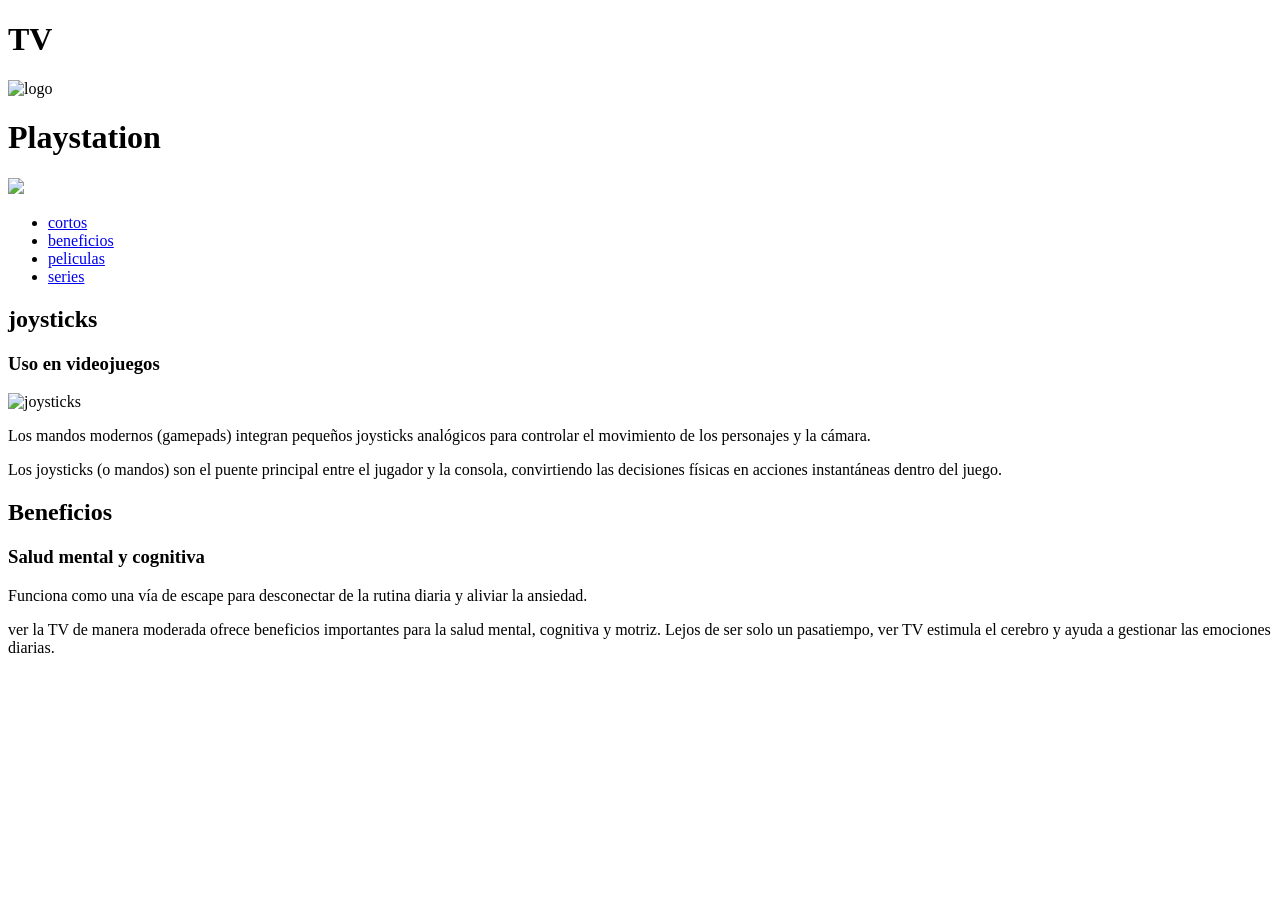
==== index.html @ 173726d8 "a" ====
<!DOCTYPE html>
<html lang="en">
<head>
    <meta charset="UTF-8">
    <meta name="viewport" content="width=device-width, initial-scale=1.0">
    <title>Trabajo</title>
    <link rel="stylesheet" href="style.css">
</head>
<body>
    <header>
        <h1>TV</h1>
          <img src="https://diamondfilms.com/img/noticias/60639052cbc67f94930a3bdef.jpg" alt="logo">
    </header>
 <!DOCTYPE html>
<html lang="en">
<head>
    <meta charset="UTF-8">
    <meta name="viewport" content="width=device-width, initial-scale=1.0">
   <title>Trabajo</title>
    <link rel="stylesheet" href="style.css">
</head>
<body>
    <header>
        <h1>Playstation</h1>
          <img src="https://acdn-us.mitiendanube.com/stores/004/237/212/products/9294-846b1e2d6f3076694217824774298736-480-0.webp alt="logo">
    </header>
 <nav>
        <ul>
            <li><a href="cortos.html">cortos</a></li>
            <li><a href="index.html">beneficios</a></li>
            <li><a href="peliculas.html">peliculas</a></li>
             <li><a href="series.html">series</a></li>
        </ul>
    </nav>
    <main>
        <section>
            <h2>joysticks</h2>
            <article>
                <h3>Uso en videojuegos</h3>
      
                <img src="https://spacegamer.com.ar/img/Public/1058-producto-untitled-1-1356.jpg"alt="joysticks">

                <p>Los mandos modernos (gamepads) integran pequeños joysticks analógicos para controlar el movimiento de los personajes y la cámara.</p>
            </article>
        </section>
    </main>
    <footer>
        <p>Los joysticks (o mandos) son el puente principal entre el jugador y la consola, convirtiendo las decisiones físicas en acciones instantáneas dentro del juego.</p>
    </footer>
</body>
</html>
    <main>
        <section>
            <h2>Beneficios</h2>
            <article>
                <h3>Salud mental y cognitiva</h3>
                <p> Funciona como una vía de escape para desconectar de la rutina diaria y aliviar la ansiedad.</p>
            </article>
        </section>
    </main>
    <footer>
        <p>ver la TV de manera moderada ofrece beneficios importantes para la salud mental, cognitiva y motriz. Lejos de ser solo un pasatiempo, ver TV estimula el cerebro y ayuda a gestionar las emociones diarias.</p>
    </footer>
</body>
</html>
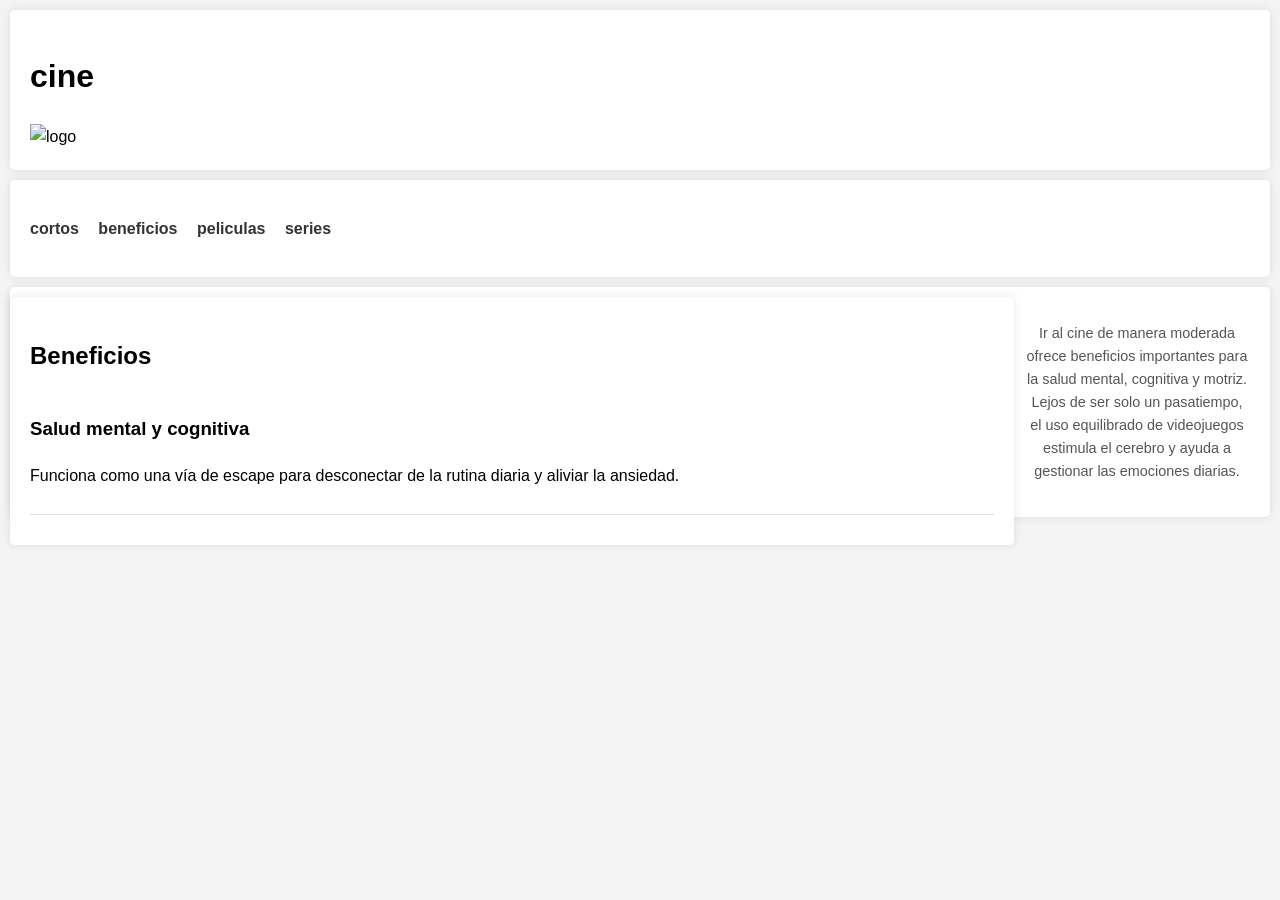
==== commit cc6b240c: "berni" ====
--- a/index.html
+++ b/index.html
@@ -8,21 +8,8 @@
 </head>
 <body>
     <header>
-        <h1>TV</h1>
-          <img src="https://diamondfilms.com/img/noticias/60639052cbc67f94930a3bdef.jpg" alt="logo">
-    </header>
- <!DOCTYPE html>
-<html lang="en">
-<head>
-    <meta charset="UTF-8">
-    <meta name="viewport" content="width=device-width, initial-scale=1.0">
-   <title>Trabajo</title>
-    <link rel="stylesheet" href="style.css">
-</head>
-<body>
-    <header>
-        <h1>Playstation</h1>
-          <img src="https://acdn-us.mitiendanube.com/stores/004/237/212/products/9294-846b1e2d6f3076694217824774298736-480-0.webp alt="logo">
+        <h1>cine</h1>
+          <img src="https://encrypted-tbn0.gstatic.com/images?q=tbn:ANd9GcSHELc25DgbNRX_06AdhMJVeHf8rKRItI3XYdMq9OnGbq_lvtVUbCpu6sk&s=10" alt="logo">
     </header>
  <nav>
         <ul>
@@ -34,23 +21,6 @@
     </nav>
     <main>
         <section>
-            <h2>joysticks</h2>
-            <article>
-                <h3>Uso en videojuegos</h3>
-      
-                <img src="https://spacegamer.com.ar/img/Public/1058-producto-untitled-1-1356.jpg"alt="joysticks">
-
-                <p>Los mandos modernos (gamepads) integran pequeños joysticks analógicos para controlar el movimiento de los personajes y la cámara.</p>
-            </article>
-        </section>
-    </main>
-    <footer>
-        <p>Los joysticks (o mandos) son el puente principal entre el jugador y la consola, convirtiendo las decisiones físicas en acciones instantáneas dentro del juego.</p>
-    </footer>
-</body>
-</html>
-    <main>
-        <section>
             <h2>Beneficios</h2>
             <article>
                 <h3>Salud mental y cognitiva</h3>
@@ -59,7 +29,7 @@
         </section>
     </main>
     <footer>
-        <p>ver la TV de manera moderada ofrece beneficios importantes para la salud mental, cognitiva y motriz. Lejos de ser solo un pasatiempo, ver TV estimula el cerebro y ayuda a gestionar las emociones diarias.</p>
+        <p>Ir al cine de manera moderada ofrece beneficios importantes para la salud mental, cognitiva y motriz. Lejos de ser solo un pasatiempo, el uso equilibrado de videojuegos estimula el cerebro y ayuda a gestionar las emociones diarias.</p>
     </footer>
 </body>
 </html>
--- a/style.css
+++ b/style.css
@@ -0,0 +1,70 @@
+* {
+    box-sizing: border-box;
+}
+
+body {
+    font-family: Arial, sans-serif;
+    line-height: 1.6;
+    margin: 0;
+    padding: 0;
+    background-color: #f4f4f4;
+}
+
+header, nav, main, aside, footer {
+    padding: 20px;
+    margin: 10px;
+    background: white;
+    border-radius: 5px;
+    box-shadow: 0 0 10px rgba(0, 0, 0, 0.1);
+}
+
+nav ul {
+    list-style: none;
+    padding: 0;
+}
+
+nav ul li {
+    display: inline;
+    margin-right: 15px;
+}
+
+nav a {
+    text-decoration: none;
+    color: #333;
+    font-weight: bold;
+}
+
+main, aside{
+    float: left;
+}
+
+main {
+    width: calc(80% - 20px);
+}
+
+aside {
+    width: calc(20% - 20px);
+    background: #ddd;
+}
+
+section {
+    display: flex;
+    flex-direction: column;
+}
+
+article {
+    border-bottom: 1px solid #ddd;
+    padding-bottom: 10px;
+    margin-bottom: 10px;
+}
+
+article img {
+    width: 300px;
+    height: 300px;
+}
+
+footer {
+    text-align: center;
+    font-size: 0.9em;
+    color: #555;
+}
